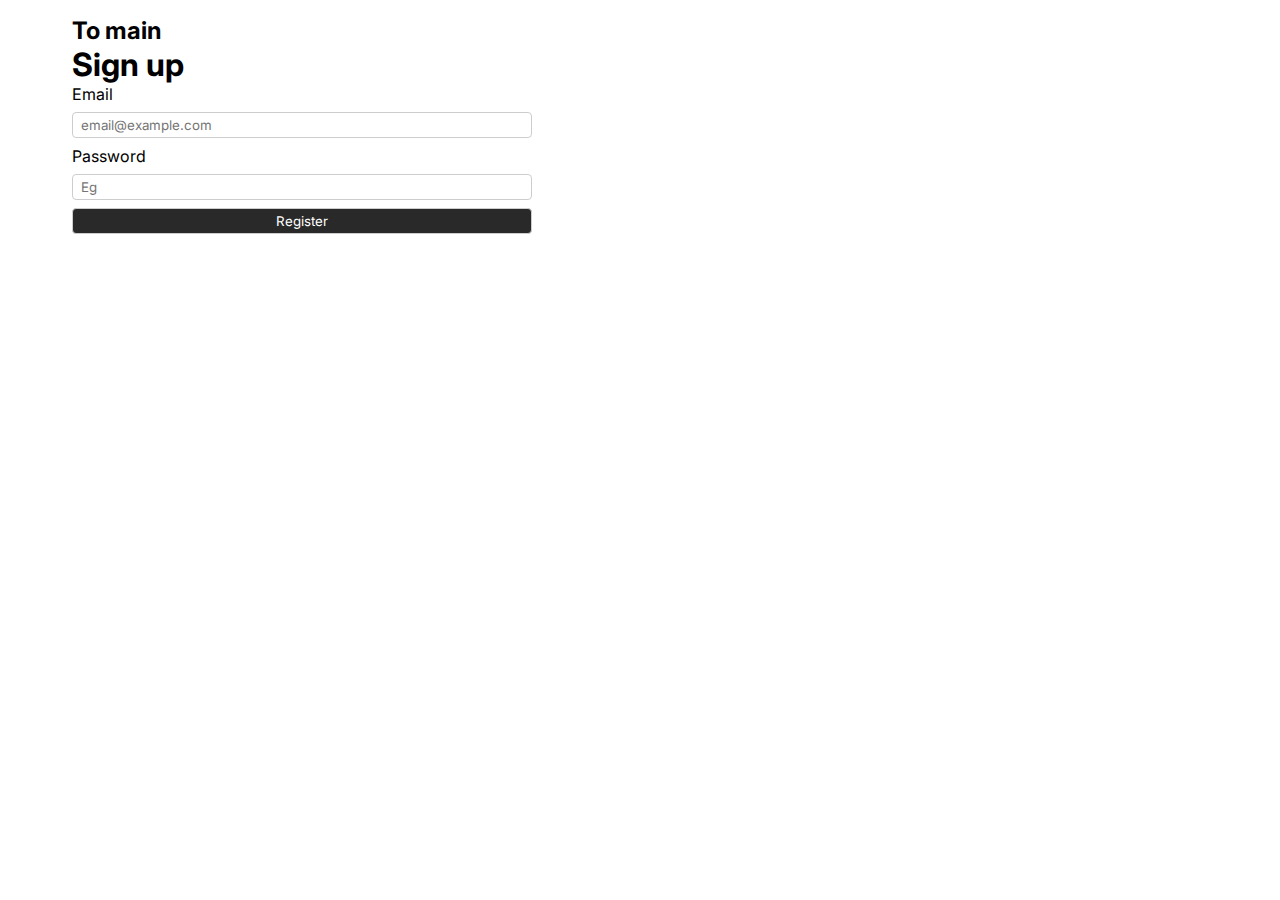
==== src/main/resources/templates/signup.html @ c26461ac "feat: add java app base configuration with postgres" ====
<!DOCTYPE html>

<html lang="en" xmlns:th="http://www.thymeleaf.org">
<head>
  <link rel="stylesheet" type="text/css" href="../static/css/styles.css"/>
  <meta charset="UTF-8">
  <link rel="stylesheet" th:href="@{css/styles.css}">
  <title>Title</title>
</head>
<body>
<div class="page-wrapper">
  <h2>
    <a th:href="@{/}">To main</a>
  </h2>
  <h1 class="page-title">
    Sign up
  </h1>
  <!--/*@thymesVar id="user" type="by.bsu.spring_thymeleaf.entity.UserEntity"*/-->
  <form class="form-wrapper" method="POST" th:object="${user}" th:action="@{/signup}">
    <label for="email">Email</label>
    <input type="email" class="form-input" id="email" placeholder="email@example.com" th:field="*{email}">
    <label for="password">Password</label>
    <input type="password" class="form-input" id="password" placeholder="Eg" th:field="*{password}">
    <button type="submit" class="form-button">Register</button>
  </form>
</div>
</body>
</html>
---- src/main/resources/static/css/styles.css ----
@import url('https://fonts.googleapis.com/css2?family=Inter:wght@300;400;500;600;700;800;900&display=swap');

* {
    margin: 0;
    padding: 0;
    box-sizing: border-box;
    font-family: Inter, sans-serif;
}

.page-wrapper {
    padding: 16px 0;
    margin: 0 16px;
}

.page-title {
    font-size: 32px;
}

@media screen and (min-width: 640px) {
    .page-wrapper {
        margin: 0 48px;
    }
}

@media screen and (min-width: 1024px) {
    .page-wrapper {
        margin: 0 72px;
    }
}

.form-input {
    padding: 4px 8px;
    border-radius: 4px;
    outline: none;
    background: none;
    border: 1px solid #cdcdcd;
}

.form-wrapper {
    display: grid;
    max-width: 460px;
    gap: 0.5rem;
}

.page-text {
    font-size: 24px;
}

.form-button {
    padding: 4px 8px;
    border-radius: 4px;
    outline: none;
    background: #292929;
    border: 1px solid #cdcdcd;
    color: #ffffff;
}

.users-list {
    border: 1px solid black;
    border-collapse: collapse;
}

.users-list td, .users-list th {
    border: 1px solid black;
    padding: 4px 8px;
}

.profile-name {
    margin-top: 15px;
    display: flex;
    flex-direction: column;
    height: 50px;
    justify-content: space-between;
}
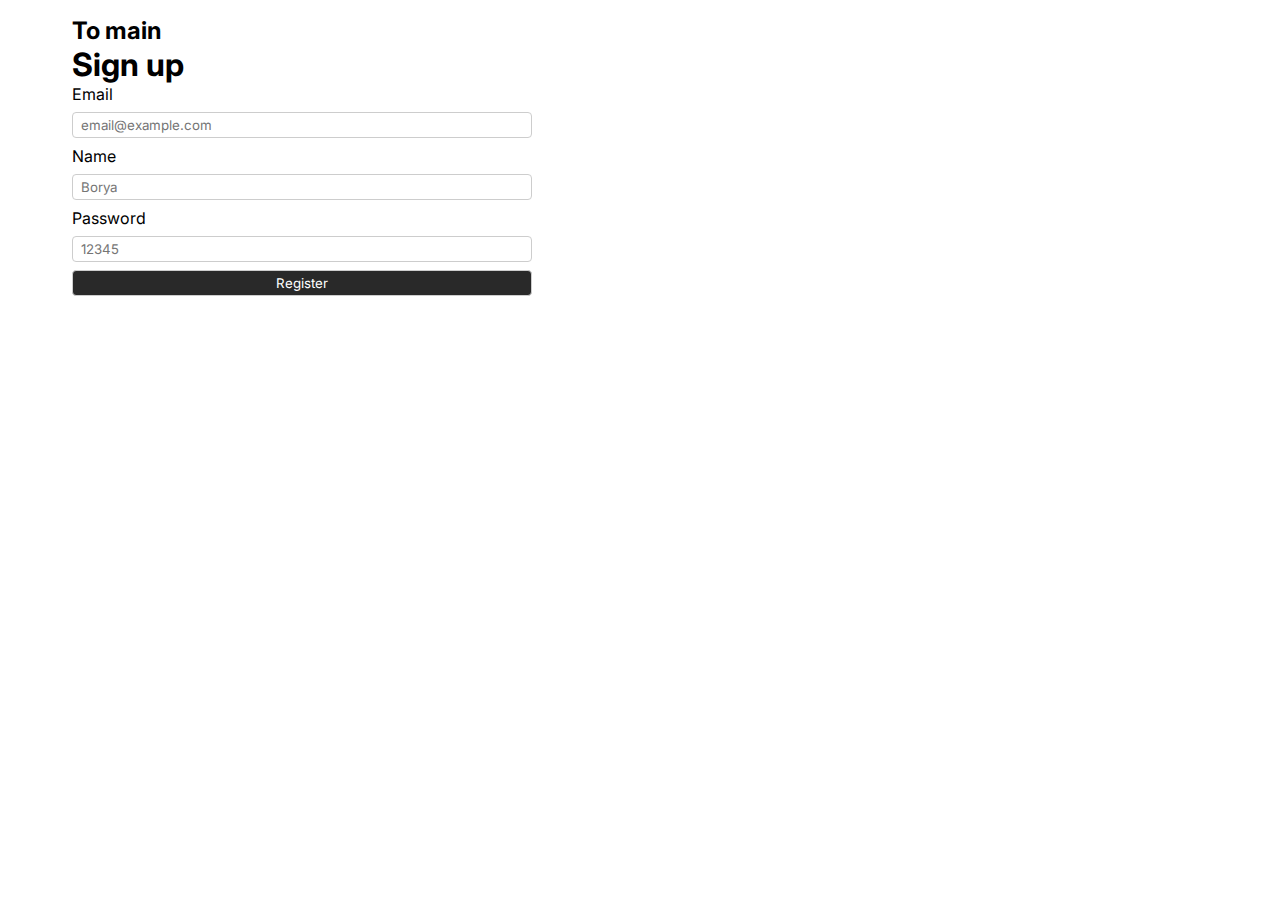
==== commit ad5c7373: "feat: add security" ====
--- a/src/main/resources/templates/signup.html
+++ b/src/main/resources/templates/signup.html
@@ -19,8 +19,10 @@
   <form class="form-wrapper" method="POST" th:object="${user}" th:action="@{/signup}">
     <label for="email">Email</label>
     <input type="email" class="form-input" id="email" placeholder="email@example.com" th:field="*{email}">
+    <label for="name">Name</label>
+    <input type="text" class="form-input" id="name" placeholder="Borya" th:field="*{name}">
     <label for="password">Password</label>
-    <input type="password" class="form-input" id="password" placeholder="Eg" th:field="*{password}">
+    <input type="password" class="form-input" id="password" placeholder="12345" th:field="*{password}">
     <button type="submit" class="form-button">Register</button>
   </form>
 </div>
